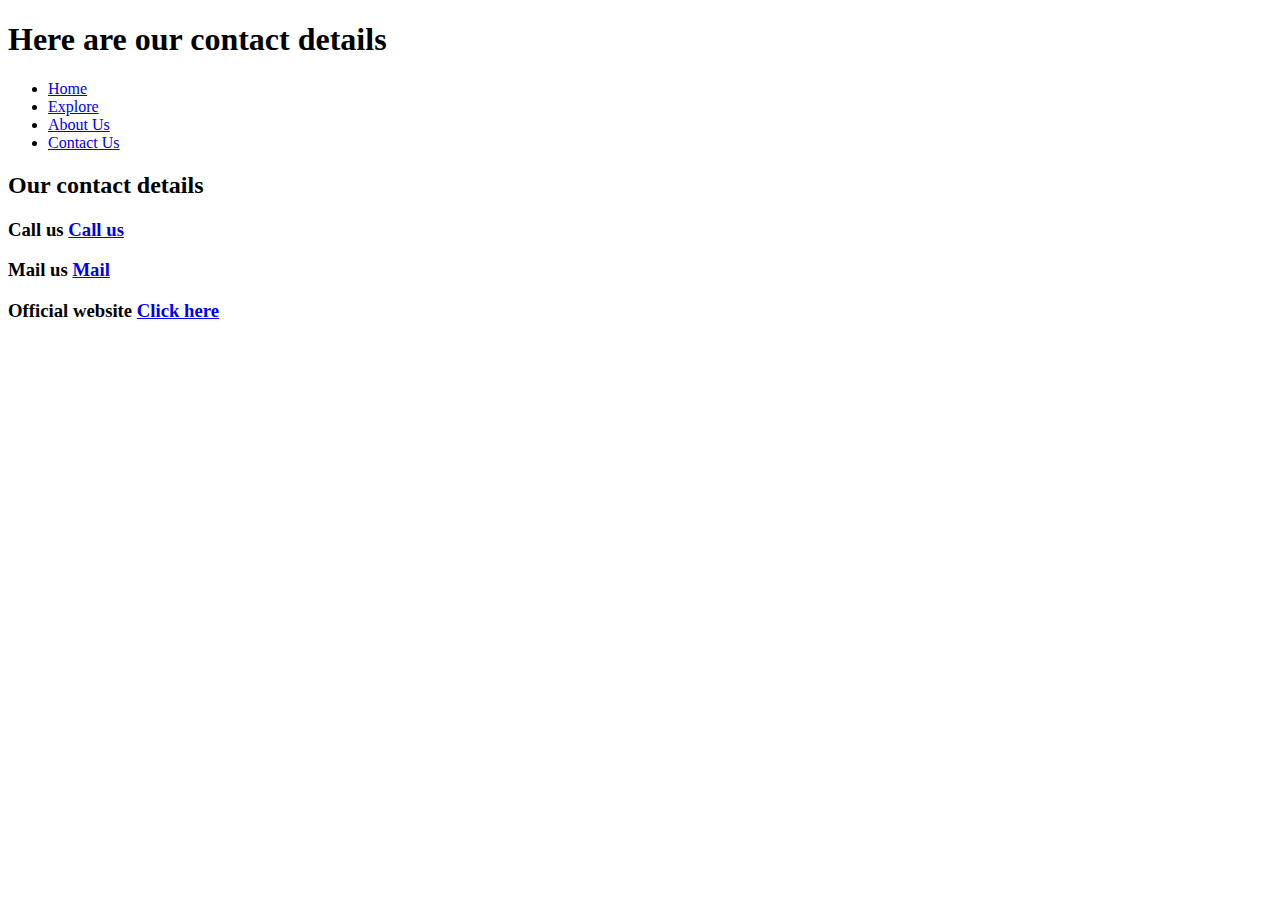
==== Assignment/contactUs.html @ cb9ecded "Add files via upload" ====
<!DOCTYPE html>
<html lang="en">
<head>
    <meta charset="UTF-8">
    <meta name="viewport" content="width=device-width, initial-scale=1.0">
    <link rel="icon" type="x-icon" href="favicon.ico">
    <title>Contact Us</title>
</head>
<body>
    <h1>Here are our contact details</h1>
    <nav>
        <ul>
            <li><a href="main.html" > Home</a></li>
            <li><a href="explore.html">Explore</a></li>
            <li> <a href="aboutUs.html">About Us</a></li>
            <li> <a href="contactUs.html">Contact Us</a></li>
        </ul>
    </nav>
    <h2>Our contact details</h2>
    <h3 class="info">Call us <a href="tel:+919954768378">Call us</a>
    </h3>
    <h3 class="info">Mail us <a href="mailto:abc@gmail.com"> Mail</a>
    </h3>
    <h3 id="jg">Official website <a href="https://www.google.co.in/" target="_blank"> Click here</a>
    </h3>
</body>
</html>
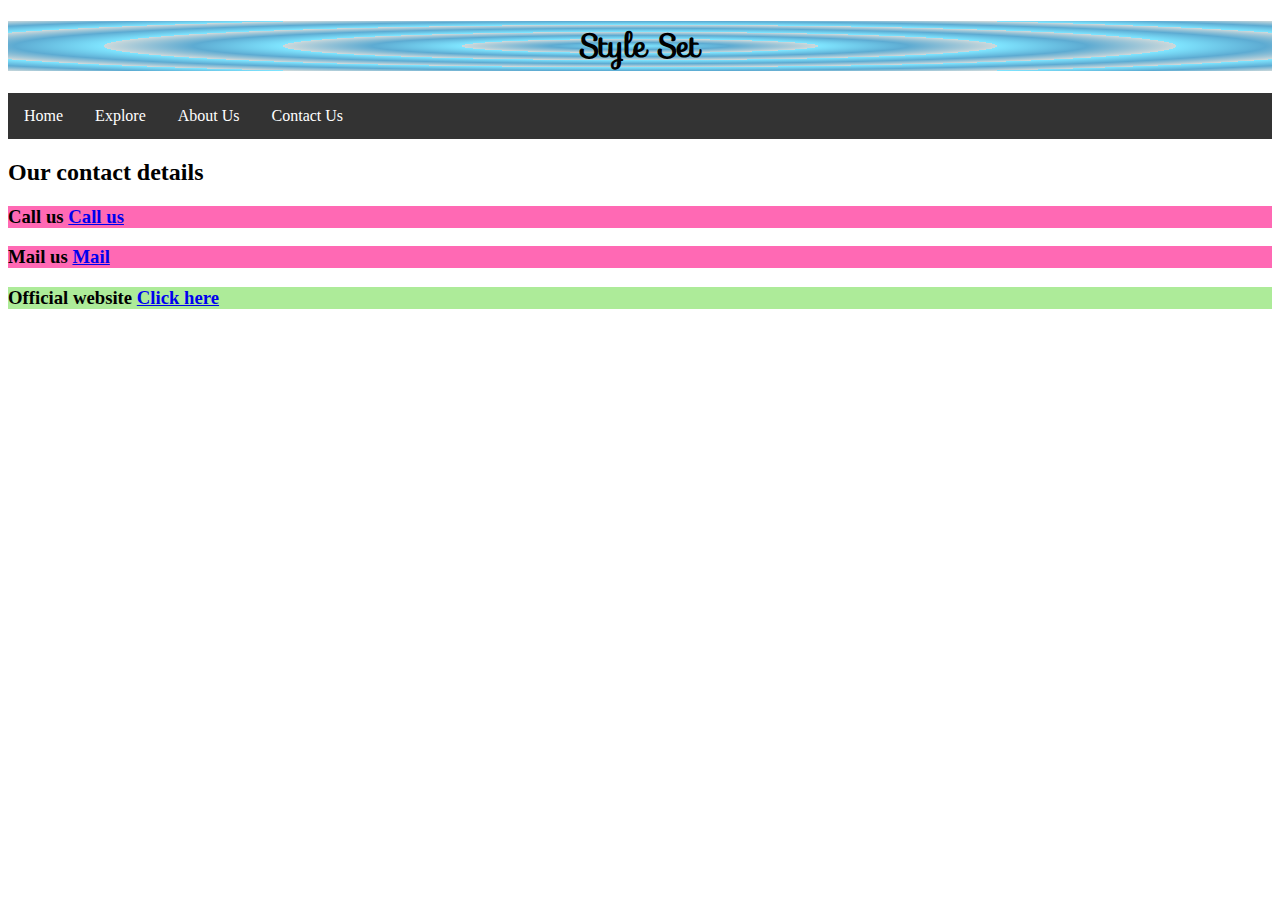
==== commit 0967a9e5: "Add files via upload" ====
--- a/Assignment/contactUs.html
+++ b/Assignment/contactUs.html
@@ -4,10 +4,12 @@
     <meta charset="UTF-8">
     <meta name="viewport" content="width=device-width, initial-scale=1.0">
     <link rel="icon" type="x-icon" href="favicon.ico">
+    <link rel="stylesheet" href="contactUs.css">
+    <link rel="stylesheet" href="https://fonts.googleapis.com/css?family=Sofia">
     <title>Contact Us</title>
 </head>
 <body>
-    <h1>Here are our contact details</h1>
+    <h1 id="grad">Style Set</h1>
     <nav>
         <ul>
             <li><a href="main.html" > Home</a></li>
--- a/Assignment/contactUs.css
+++ b/Assignment/contactUs.css
@@ -0,0 +1,42 @@
+ul {
+    list-style-type: none;
+    margin: 0;
+    padding: 0;
+    overflow: hidden;
+    background-color: #333;
+  }
+  
+  li {
+    float: left;
+  }
+  
+  li a {
+    display: block;
+    color: white;
+    text-align: center;
+    padding: 14px 16px;
+    text-decoration: none;
+  }
+  
+  
+  li a:hover {
+    background-color: #111;
+  }
+  h1{
+    text-align: center;
+    background-color: aquamarine;
+    font-family:"Sofia" ,sans-serif;
+}
+  #grad {
+    background-image: repeating-radial-gradient(rgb(127, 229, 255), rgb(93, 171, 210) 10%, rgb(205, 217, 219) 20%);
+  }
+  p{
+    text-align: center;
+    font-size: medium;
+  }
+  .info{
+    background-color:hotpink;
+}
+#jg{
+    background-color:rgba(20%, 80%, 0.30%, 0.4);
+}